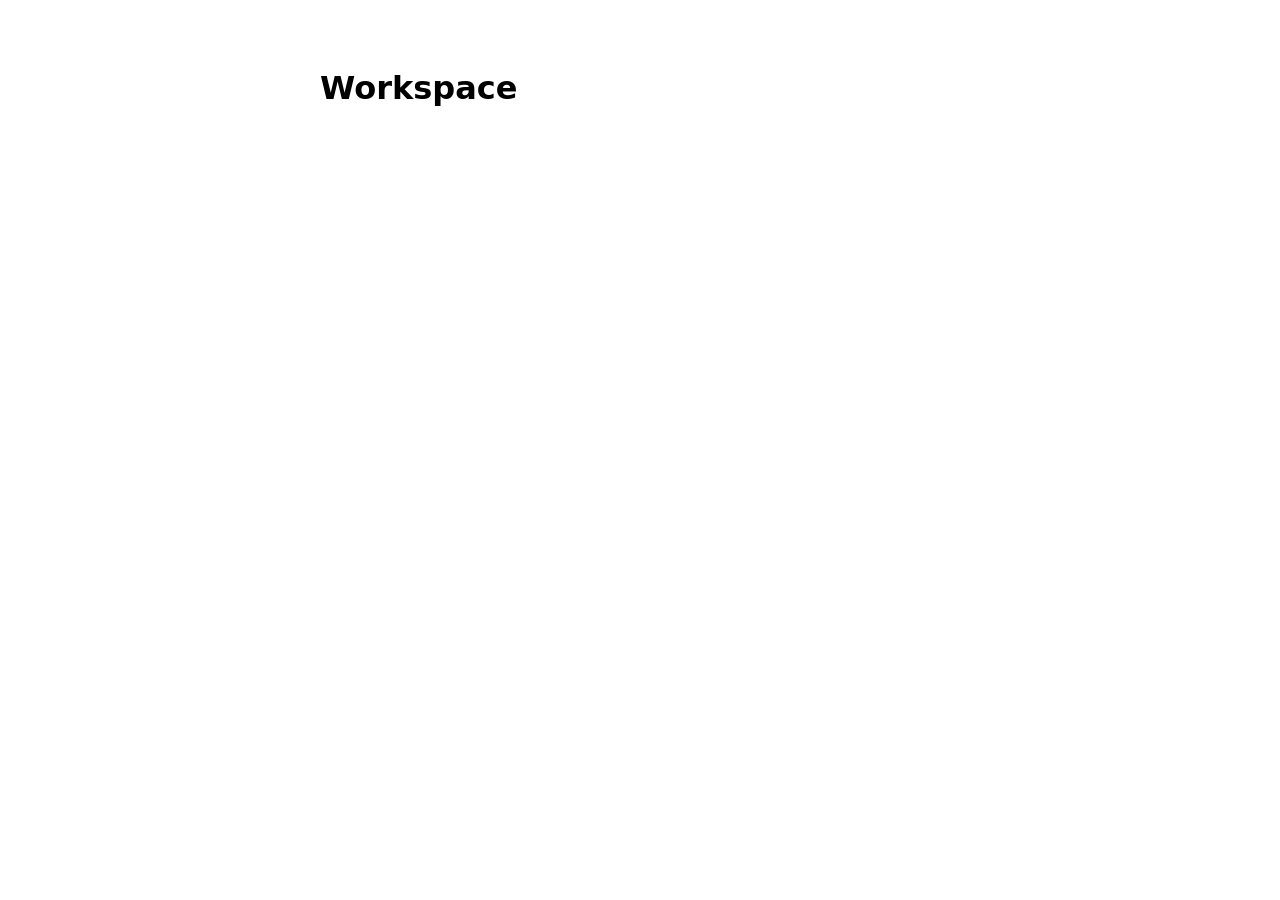
==== static/app.html @ fe9497b0 "feat: initialize production FastAPI skeleton - Application factory with Pydantic Settings validated " ====
<!doctype html>
<html lang="en">
<head>
  <meta charset="utf-8">
  <meta name="viewport" content="width=device-width, initial-scale=1">
  <title>Workspace · RAG Document Chat</title>
  <link rel="stylesheet" href="/static/style.css">
</head>
<body>
  <main class="foundation">
    <h1>Workspace</h1>
  </main>
</body>
</html>
---- static/style.css ----
:root { color-scheme: light dark; }
body { margin: 0; font-family: system-ui, "Noto Sans Tamil", "Nirmala UI", sans-serif; line-height: 1.5; }
.foundation { max-width: 40rem; margin: 4rem auto; padding: 0 1rem; }
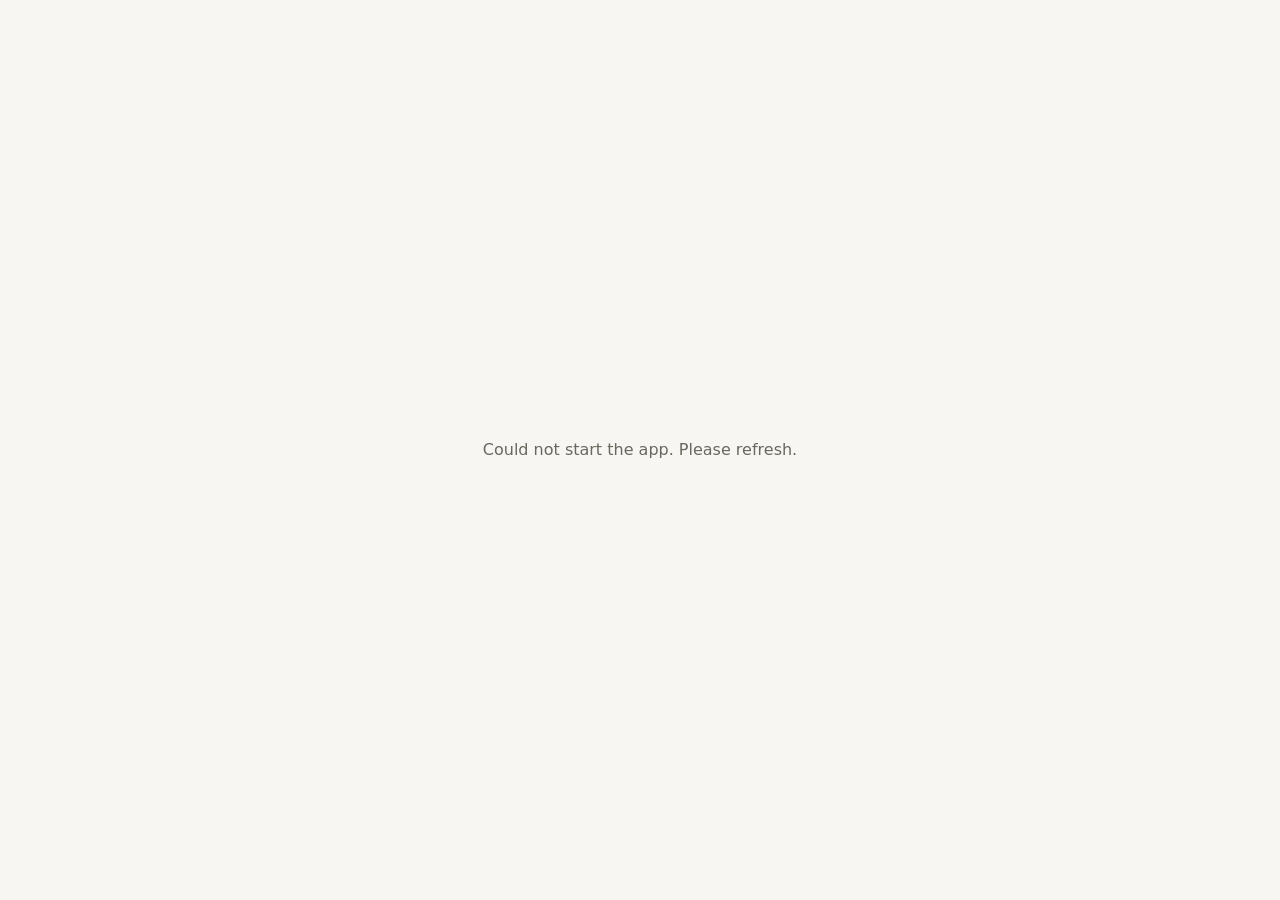
==== commit 0bdb9c22: "feat: add authentication frontend and browser E2E tests Login/register UI, session persistence, sign" ====
--- a/static/app.html
+++ b/static/app.html
@@ -4,11 +4,47 @@
   <meta charset="utf-8">
   <meta name="viewport" content="width=device-width, initial-scale=1">
   <title>Workspace · RAG Document Chat</title>
+  <link rel="icon" href="/static/favicon.svg" type="image/svg+xml">
   <link rel="stylesheet" href="/static/style.css">
+  <script src="/static/vendor/supabase.js" integrity="sha384-0w2KAL2YHP6wKOkUDzkCDGgVvfmHnj02DHeQ6XcHOgTfFsGyonKOpShMH1x6nk9o" crossorigin="anonymous"></script>
+  <script type="module" src="/static/app.js"></script>
 </head>
 <body>
-  <main class="foundation">
-    <h1>Workspace</h1>
-  </main>
+  <div id="loading" class="loading-screen" role="status">Loading…</div>
+  <div id="shell" hidden>
+    <header class="topbar">
+      <a class="brand brand-flush" href="/app"><img src="/static/favicon.svg" alt="" width="28" height="28"> RAG Document Chat</a>
+      <div class="actions">
+        <span id="user-label" class="muted"></span>
+        <button id="theme-btn" class="btn btn-ghost" type="button" aria-label="Change theme">Theme: system</button>
+        <button id="signout-btn" class="btn" type="button">Sign out</button>
+      </div>
+    </header>
+    <main class="page">
+      <section class="card" aria-labelledby="account-h">
+        <h2 id="account-h">Your account</h2>
+        <p id="quota" class="muted"></p>
+      </section>
+      <section class="card danger-zone" aria-labelledby="danger-h">
+        <h2 id="danger-h">Delete account</h2>
+        <p class="muted">Permanently deletes your account, documents, conversations and feedback. This cannot be undone.</p>
+        <button id="delete-btn" class="btn btn-danger" type="button">Delete my account…</button>
+      </section>
+    </main>
+  </div>
+
+  <dialog id="delete-dialog" aria-labelledby="delete-title">
+    <form method="dialog" id="delete-form" novalidate>
+      <h2 id="delete-title">Delete your account?</h2>
+      <p>All your documents and conversations will be permanently removed. Type <strong>DELETE</strong> to confirm.</p>
+      <div id="delete-alert"></div>
+      <div class="field"><label for="delete-confirm">Confirmation</label>
+        <input id="delete-confirm" type="text" autocomplete="off" autocapitalize="characters" spellcheck="false"></div>
+      <div class="dialog-actions">
+        <button id="delete-cancel" class="btn" type="button">Cancel</button>
+        <button id="delete-submit" class="btn btn-danger" type="submit" disabled>Delete forever</button>
+      </div>
+    </form>
+  </dialog>
 </body>
 </html>
--- a/static/style.css
+++ b/static/style.css
@@ -1,3 +1,98 @@
-:root { color-scheme: light dark; }
-body { margin: 0; font-family: system-ui, "Noto Sans Tamil", "Nirmala UI", sans-serif; line-height: 1.5; }
-.foundation { max-width: 40rem; margin: 4rem auto; padding: 0 1rem; }
+/* Design tokens ------------------------------------------------------------ */
+:root {
+  --bg: #f7f6f3; --surface: #ffffff; --surface-2: #f0eee9; --border: #e0ddd5;
+  --text: #1c1b18; --muted: #6a675f; --accent: #2f5d50; --accent-hover: #244a40;
+  --accent-text: #ffffff; --danger: #b3261e; --danger-bg: #fdecea; --ok: #1e6b3a; --ok-bg: #e6f4ea;
+  --focus: #1a73e8; --shadow: 0 1px 2px rgb(0 0 0 / 6%), 0 8px 24px rgb(0 0 0 / 6%);
+  --radius: 10px; --font: system-ui, -apple-system, "Segoe UI", Roboto, "Noto Sans Tamil", sans-serif;
+  color-scheme: light;
+}
+:root[data-theme="dark"] {
+  --bg: #141412; --surface: #1d1d1a; --surface-2: #272723; --border: #34342f;
+  --text: #ecebe6; --muted: #a09d94; --accent: #6fb39f; --accent-hover: #86c7b3;
+  --accent-text: #0e1a16; --danger: #f2877f; --danger-bg: #3a1f1d; --ok: #7ed39a; --ok-bg: #1b3325;
+  --focus: #8ab4f8; --shadow: 0 1px 2px rgb(0 0 0 / 40%), 0 8px 24px rgb(0 0 0 / 30%);
+  color-scheme: dark;
+}
+@media (prefers-color-scheme: dark) {
+  :root:not([data-theme="light"]) {
+    --bg: #141412; --surface: #1d1d1a; --surface-2: #272723; --border: #34342f;
+    --text: #ecebe6; --muted: #a09d94; --accent: #6fb39f; --accent-hover: #86c7b3;
+    --accent-text: #0e1a16; --danger: #f2877f; --danger-bg: #3a1f1d; --ok: #7ed39a; --ok-bg: #1b3325;
+    --focus: #8ab4f8; --shadow: 0 1px 2px rgb(0 0 0 / 40%), 0 8px 24px rgb(0 0 0 / 30%);
+    color-scheme: dark;
+  }
+}
+
+*, *::before, *::after { box-sizing: border-box; }
+html { -webkit-text-size-adjust: 100%; }
+body { margin: 0; background: var(--bg); color: var(--text); font: 16px/1.5 var(--font); }
+h1, h2, h3 { line-height: 1.25; margin: 0 0 .5em; }
+a { color: var(--accent); }
+:focus-visible { outline: 3px solid var(--focus); outline-offset: 2px; }
+[hidden] { display: none !important; }
+.sr-only { position: absolute; width: 1px; height: 1px; overflow: hidden; clip: rect(0 0 0 0); white-space: nowrap; }
+.muted { color: var(--muted); }
+.skip-link { position: absolute; left: 8px; top: -48px; background: var(--surface); padding: 8px 12px; border-radius: 6px; z-index: 100; }
+.skip-link:focus { top: 8px; }
+
+/* Buttons & forms ---------------------------------------------------------- */
+.btn { display: inline-flex; align-items: center; justify-content: center; gap: 8px; min-height: 44px; padding: 0 18px;
+  border: 1px solid var(--border); border-radius: 8px; background: var(--surface); color: var(--text);
+  font: inherit; font-weight: 600; cursor: pointer; text-decoration: none; }
+.btn:hover { background: var(--surface-2); }
+.btn[disabled], .btn[aria-busy="true"] { opacity: .6; cursor: not-allowed; }
+.btn-primary { background: var(--accent); border-color: var(--accent); color: var(--accent-text); }
+.btn-primary:hover { background: var(--accent-hover); }
+.btn-danger { background: var(--danger); border-color: var(--danger); color: #fff; }
+.btn-danger:hover { background: var(--danger); filter: brightness(.92); }
+.btn-ghost { background: transparent; border-color: transparent; }
+.btn-block { width: 100%; }
+.field { display: grid; gap: 6px; margin-bottom: 16px; }
+.field label { font-weight: 600; font-size: .9rem; }
+.field input { min-height: 44px; padding: 0 12px; border: 1px solid var(--border); border-radius: 8px;
+  background: var(--surface); color: var(--text); font: inherit; width: 100%; }
+.field input[aria-invalid="true"] { border-color: var(--danger); }
+.field .hint { font-size: .85rem; color: var(--muted); }
+.field .error { font-size: .85rem; color: var(--danger); }
+.alert { padding: 10px 14px; border-radius: 8px; margin-bottom: 16px; font-size: .95rem; }
+.alert-error { background: var(--danger-bg); color: var(--danger); }
+.alert-ok { background: var(--ok-bg); color: var(--ok); }
+.spinner { width: 16px; height: 16px; border: 2px solid currentColor; border-right-color: transparent;
+  border-radius: 50%; animation: spin .7s linear infinite; }
+@keyframes spin { to { transform: rotate(360deg); } }
+@media (prefers-reduced-motion: reduce) { .spinner { animation-duration: 2s; } * { scroll-behavior: auto !important; } }
+
+/* Auth page ---------------------------------------------------------------- */
+.auth-wrap { min-height: 100vh; display: grid; place-items: center; padding: 24px 16px; }
+.auth-card { width: 100%; max-width: 420px; background: var(--surface); border: 1px solid var(--border);
+  border-radius: 16px; padding: 28px 24px; box-shadow: var(--shadow); }
+.brand { display: flex; align-items: center; gap: 10px; font-weight: 700; margin-bottom: 20px; text-decoration: none; color: var(--text); }
+.brand img { width: 28px; height: 28px; }
+.tabs { display: grid; grid-template-columns: 1fr 1fr; gap: 4px; background: var(--surface-2); padding: 4px; border-radius: 10px; margin-bottom: 20px; }
+.tabs button { min-height: 40px; border: 0; border-radius: 7px; background: transparent; color: var(--muted); font: inherit; font-weight: 600; cursor: pointer; }
+.tabs button[aria-selected="true"] { background: var(--surface); color: var(--text); box-shadow: 0 1px 2px rgb(0 0 0 / 12%); }
+.divider { display: flex; align-items: center; gap: 12px; color: var(--muted); font-size: .85rem; margin: 16px 0; }
+.divider::before, .divider::after { content: ""; flex: 1; height: 1px; background: var(--border); }
+.link-btn { background: none; border: 0; color: var(--accent); font: inherit; cursor: pointer; padding: 0; text-decoration: underline; }
+
+/* Dialog ------------------------------------------------------------------- */
+dialog { border: 1px solid var(--border); border-radius: 14px; padding: 24px; background: var(--surface); color: var(--text);
+  max-width: 440px; width: calc(100% - 32px); box-shadow: var(--shadow); }
+dialog::backdrop { background: rgb(0 0 0 / 50%); }
+.dialog-actions { display: flex; gap: 8px; justify-content: flex-end; flex-wrap: wrap; margin-top: 8px; }
+
+/* Workspace shell (Stage 2 placeholder; expanded in Stage 6) -------------- */
+.topbar { display: flex; align-items: center; justify-content: space-between; gap: 12px; padding: 10px 16px;
+  background: var(--surface); border-bottom: 1px solid var(--border); }
+.topbar .actions { display: flex; gap: 8px; align-items: center; flex-wrap: wrap; }
+.page { max-width: 880px; margin: 0 auto; padding: 24px 16px; }
+.card { background: var(--surface); border: 1px solid var(--border); border-radius: var(--radius); padding: 20px; margin-bottom: 16px; }
+.danger-zone { border-color: var(--danger); }
+.toast-region { position: fixed; bottom: 16px; left: 50%; transform: translateX(-50%); display: grid; gap: 8px; z-index: 50; width: min(92vw, 420px); }
+.toast { background: var(--text); color: var(--bg); padding: 10px 14px; border-radius: 8px; box-shadow: var(--shadow); }
+.loading-screen { min-height: 100vh; display: grid; place-items: center; color: var(--muted); }
+.foundation { max-width: 640px; margin: 15vh auto; padding: 0 16px; }
+.center { text-align: center; }
+.note { font-size: .85rem; margin-top: 16px; }
+.brand-flush { margin: 0; }
